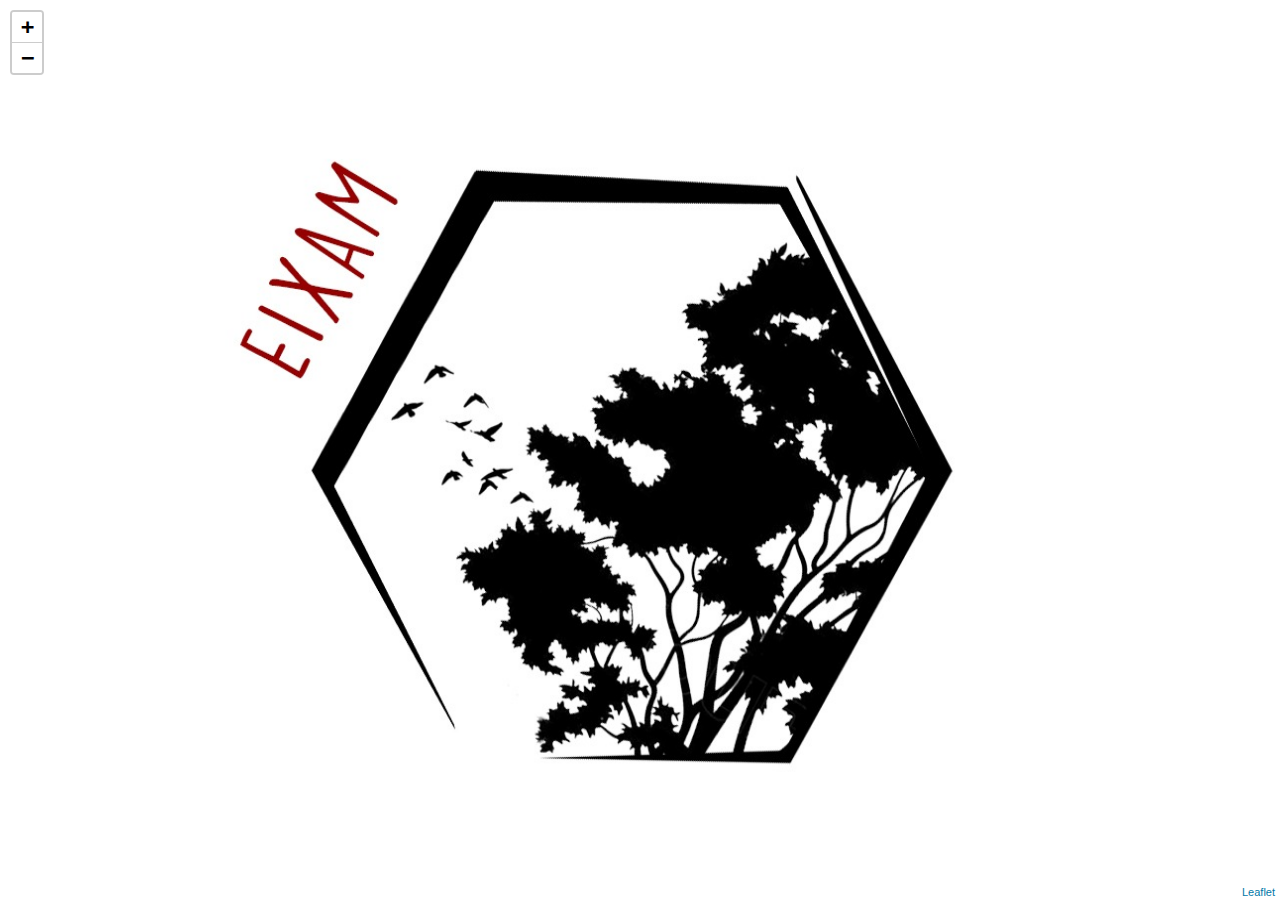
==== index.html @ 098d1ae9 "first commit" ====
<!DOCTYPE html>
<html><head>
<meta http-equiv="content-type" content="text/html; charset=UTF-8">	
	<title>Rusc</title>
	<meta charset="utf-8">
	<meta name="viewport" content="width=device-width, initial-scale=1.0">	
    <link rel="stylesheet" href="js/leaflet.css" >
    <script src="js/leaflet.js" ></script>


	<style>
		html, body {
			height: 100%;
			margin: 0;
		}
		#map {
		width: 100vw; height: 100%; background-color: #fff;
		}
	</style>	
</head>
<body>

<div id="map"></div>

<script type="text/javascript">

	var bounds = [[0,0], [1570,1910]];

	var map = L.map('map', {
		crs: L.CRS.Simple,
		maxZoom: 0,
		minZoom: -4,
		maxBounds: bounds
	});

	var image = L.imageOverlay('assets/logo.jpeg', bounds).addTo(map);

	map.fitBounds(bounds);

</script>





</body></html>
---- js/leaflet.css ----
/* required styles */

.leaflet-pane,
.leaflet-tile,
.leaflet-marker-icon,
.leaflet-marker-shadow,
.leaflet-tile-container,
.leaflet-pane > svg,
.leaflet-pane > canvas,
.leaflet-zoom-box,
.leaflet-image-layer,
.leaflet-layer {
	position: absolute;
	left: 0;
	top: 0;
	}
.leaflet-container {
	overflow: hidden;
	}
.leaflet-tile,
.leaflet-marker-icon,
.leaflet-marker-shadow {
	-webkit-user-select: none;
	   -moz-user-select: none;
	        user-select: none;
	  -webkit-user-drag: none;
	}
/* Safari renders non-retina tile on retina better with this, but Chrome is worse */
.leaflet-safari .leaflet-tile {
	image-rendering: -webkit-optimize-contrast;
	}
/* hack that prevents hw layers "stretching" when loading new tiles */
.leaflet-safari .leaflet-tile-container {
	width: 1600px;
	height: 1600px;
	-webkit-transform-origin: 0 0;
	}
.leaflet-marker-icon,
.leaflet-marker-shadow {
	display: block;
	}
/* .leaflet-container svg: reset svg max-width decleration shipped in Joomla! (joomla.org) 3.x */
/* .leaflet-container img: map is broken in FF if you have max-width: 100% on tiles */
.leaflet-container .leaflet-overlay-pane svg,
.leaflet-container .leaflet-marker-pane img,
.leaflet-container .leaflet-shadow-pane img,
.leaflet-container .leaflet-tile-pane img,
.leaflet-container img.leaflet-image-layer {
	max-width: none !important;
	max-height: none !important;
	}

.leaflet-container.leaflet-touch-zoom {
	-ms-touch-action: pan-x pan-y;
	touch-action: pan-x pan-y;
	}
.leaflet-container.leaflet-touch-drag {
	-ms-touch-action: pinch-zoom;
	/* Fallback for FF which doesn't support pinch-zoom */
	touch-action: none;
	touch-action: pinch-zoom;
}
.leaflet-container.leaflet-touch-drag.leaflet-touch-zoom {
	-ms-touch-action: none;
	touch-action: none;
}
.leaflet-container {
	-webkit-tap-highlight-color: transparent;
}
.leaflet-container a {
	-webkit-tap-highlight-color: rgba(51, 181, 229, 0.4);
}
.leaflet-tile {
	filter: inherit;
	visibility: hidden;
	}
.leaflet-tile-loaded {
	visibility: inherit;
	}
.leaflet-zoom-box {
	width: 0;
	height: 0;
	-moz-box-sizing: border-box;
	     box-sizing: border-box;
	z-index: 800;
	}
/* workaround for https://bugzilla.mozilla.org/show_bug.cgi?id=888319 */
.leaflet-overlay-pane svg {
	-moz-user-select: none;
	}

.leaflet-pane         { z-index: 400; }

.leaflet-tile-pane    { z-index: 200; }
.leaflet-overlay-pane { z-index: 400; }
.leaflet-shadow-pane  { z-index: 500; }
.leaflet-marker-pane  { z-index: 600; }
.leaflet-tooltip-pane   { z-index: 650; }
.leaflet-popup-pane   { z-index: 700; }

.leaflet-map-pane canvas { z-index: 100; }
.leaflet-map-pane svg    { z-index: 200; }

.leaflet-vml-shape {
	width: 1px;
	height: 1px;
	}
.lvml {
	behavior: url(#default#VML);
	display: inline-block;
	position: absolute;
	}


/* control positioning */

.leaflet-control {
	position: relative;
	z-index: 800;
	pointer-events: visiblePainted; /* IE 9-10 doesn't have auto */
	pointer-events: auto;
	}
.leaflet-top,
.leaflet-bottom {
	position: absolute;
	z-index: 1000;
	pointer-events: none;
	}
.leaflet-top {
	top: 0;
	}
.leaflet-right {
	right: 0;
	}
.leaflet-bottom {
	bottom: 0;
	}
.leaflet-left {
	left: 0;
	}
.leaflet-control {
	float: left;
	clear: both;
	}
.leaflet-right .leaflet-control {
	float: right;
	}
.leaflet-top .leaflet-control {
	margin-top: 10px;
	}
.leaflet-bottom .leaflet-control {
	margin-bottom: 10px;
	}
.leaflet-left .leaflet-control {
	margin-left: 10px;
	}
.leaflet-right .leaflet-control {
	margin-right: 10px;
	}


/* zoom and fade animations */

.leaflet-fade-anim .leaflet-tile {
	will-change: opacity;
	}
.leaflet-fade-anim .leaflet-popup {
	opacity: 0;
	-webkit-transition: opacity 0.2s linear;
	   -moz-transition: opacity 0.2s linear;
	     -o-transition: opacity 0.2s linear;
	        transition: opacity 0.2s linear;
	}
.leaflet-fade-anim .leaflet-map-pane .leaflet-popup {
	opacity: 1;
	}
.leaflet-zoom-animated {
	-webkit-transform-origin: 0 0;
	    -ms-transform-origin: 0 0;
	        transform-origin: 0 0;
	}
.leaflet-zoom-anim .leaflet-zoom-animated {
	will-change: transform;
	}
.leaflet-zoom-anim .leaflet-zoom-animated {
	-webkit-transition: -webkit-transform 0.25s cubic-bezier(0,0,0.25,1);
	   -moz-transition:    -moz-transform 0.25s cubic-bezier(0,0,0.25,1);
	     -o-transition:      -o-transform 0.25s cubic-bezier(0,0,0.25,1);
	        transition:         transform 0.25s cubic-bezier(0,0,0.25,1);
	}
.leaflet-zoom-anim .leaflet-tile,
.leaflet-pan-anim .leaflet-tile {
	-webkit-transition: none;
	   -moz-transition: none;
	     -o-transition: none;
	        transition: none;
	}

.leaflet-zoom-anim .leaflet-zoom-hide {
	visibility: hidden;
	}


/* cursors */

.leaflet-interactive {
	cursor: pointer;
	}
.leaflet-grab {
	cursor: -webkit-grab;
	cursor:    -moz-grab;
	}
.leaflet-crosshair,
.leaflet-crosshair .leaflet-interactive {
	cursor: crosshair;
	}
.leaflet-popup-pane,
.leaflet-control {
	cursor: auto;
	}
.leaflet-dragging .leaflet-grab,
.leaflet-dragging .leaflet-grab .leaflet-interactive,
.leaflet-dragging .leaflet-marker-draggable {
	cursor: move;
	cursor: -webkit-grabbing;
	cursor:    -moz-grabbing;
	}

/* marker & overlays interactivity */
.leaflet-marker-icon,
.leaflet-marker-shadow,
.leaflet-image-layer,
.leaflet-pane > svg path,
.leaflet-tile-container {
	pointer-events: none;
	}

.leaflet-marker-icon.leaflet-interactive,
.leaflet-image-layer.leaflet-interactive,
.leaflet-pane > svg path.leaflet-interactive {
	pointer-events: visiblePainted; /* IE 9-10 doesn't have auto */
	pointer-events: auto;
	}

/* visual tweaks */

.leaflet-container {
	background: #ddd;
	outline: 0;
	}
.leaflet-container a {
	color: #0078A8;
	}
.leaflet-container a.leaflet-active {
	outline: 2px solid orange;
	}
.leaflet-zoom-box {
	border: 2px dotted #38f;
	background: rgba(255,255,255,0.5);
	}


/* general typography */
.leaflet-container {
	font: 12px/1.5 "Helvetica Neue", Arial, Helvetica, sans-serif;
	}


/* general toolbar styles */

.leaflet-bar {
	box-shadow: 0 1px 5px rgba(0,0,0,0.65);
	border-radius: 4px;
	}
.leaflet-bar a,
.leaflet-bar a:hover {
	background-color: #fff;
	border-bottom: 1px solid #ccc;
	width: 26px;
	height: 26px;
	line-height: 26px;
	display: block;
	text-align: center;
	text-decoration: none;
	color: black;
	}
.leaflet-bar a,
.leaflet-control-layers-toggle {
	background-position: 50% 50%;
	background-repeat: no-repeat;
	display: block;
	}
.leaflet-bar a:hover {
	background-color: #f4f4f4;
	}
.leaflet-bar a:first-child {
	border-top-left-radius: 4px;
	border-top-right-radius: 4px;
	}
.leaflet-bar a:last-child {
	border-bottom-left-radius: 4px;
	border-bottom-right-radius: 4px;
	border-bottom: none;
	}
.leaflet-bar a.leaflet-disabled {
	cursor: default;
	background-color: #f4f4f4;
	color: #bbb;
	}

.leaflet-touch .leaflet-bar a {
	width: 30px;
	height: 30px;
	line-height: 30px;
	}
.leaflet-touch .leaflet-bar a:first-child {
	border-top-left-radius: 2px;
	border-top-right-radius: 2px;
	}
.leaflet-touch .leaflet-bar a:last-child {
	border-bottom-left-radius: 2px;
	border-bottom-right-radius: 2px;
	}

/* zoom control */

.leaflet-control-zoom-in,
.leaflet-control-zoom-out {
	font: bold 18px 'Lucida Console', Monaco, monospace;
	text-indent: 1px;
	}

.leaflet-touch .leaflet-control-zoom-in, .leaflet-touch .leaflet-control-zoom-out  {
	font-size: 22px;
	}


/* layers control */

.leaflet-control-layers {
	box-shadow: 0 1px 5px rgba(0,0,0,0.4);
	background: #fff;
	border-radius: 5px;
	}
.leaflet-control-layers-toggle {
	background-image: url(images/layers.png);
	width: 36px;
	height: 36px;
	}
.leaflet-retina .leaflet-control-layers-toggle {
	background-image: url(images/layers-2x.png);
	background-size: 26px 26px;
	}
.leaflet-touch .leaflet-control-layers-toggle {
	width: 44px;
	height: 44px;
	}
.leaflet-control-layers .leaflet-control-layers-list,
.leaflet-control-layers-expanded .leaflet-control-layers-toggle {
	display: none;
	}
.leaflet-control-layers-expanded .leaflet-control-layers-list {
	display: block;
	position: relative;
	}
.leaflet-control-layers-expanded {
	padding: 6px 10px 6px 6px;
	color: #333;
	background: #fff;
	}
.leaflet-control-layers-scrollbar {
	overflow-y: scroll;
	overflow-x: hidden;
	padding-right: 5px;
	}
.leaflet-control-layers-selector {
	margin-top: 2px;
	position: relative;
	top: 1px;
	}
.leaflet-control-layers label {
	display: block;
	}
.leaflet-control-layers-separator {
	height: 0;
	border-top: 1px solid #ddd;
	margin: 5px -10px 5px -6px;
	}

/* Default icon URLs */
.leaflet-default-icon-path {
	background-image: url(images/marker-icon.png);
	}


/* attribution and scale controls */

.leaflet-container .leaflet-control-attribution {
	background: #fff;
	background: rgba(255, 255, 255, 0.7);
	margin: 0;
	}
.leaflet-control-attribution,
.leaflet-control-scale-line {
	padding: 0 5px;
	color: #333;
	}
.leaflet-control-attribution a {
	text-decoration: none;
	}
.leaflet-control-attribution a:hover {
	text-decoration: underline;
	}
.leaflet-container .leaflet-control-attribution,
.leaflet-container .leaflet-control-scale {
	font-size: 11px;
	}
.leaflet-left .leaflet-control-scale {
	margin-left: 5px;
	}
.leaflet-bottom .leaflet-control-scale {
	margin-bottom: 5px;
	}
.leaflet-control-scale-line {
	border: 2px solid #777;
	border-top: none;
	line-height: 1.1;
	padding: 2px 5px 1px;
	font-size: 11px;
	white-space: nowrap;
	overflow: hidden;
	-moz-box-sizing: border-box;
	     box-sizing: border-box;

	background: #fff;
	background: rgba(255, 255, 255, 0.5);
	}
.leaflet-control-scale-line:not(:first-child) {
	border-top: 2px solid #777;
	border-bottom: none;
	margin-top: -2px;
	}
.leaflet-control-scale-line:not(:first-child):not(:last-child) {
	border-bottom: 2px solid #777;
	}

.leaflet-touch .leaflet-control-attribution,
.leaflet-touch .leaflet-control-layers,
.leaflet-touch .leaflet-bar {
	box-shadow: none;
	}
.leaflet-touch .leaflet-control-layers,
.leaflet-touch .leaflet-bar {
	border: 2px solid rgba(0,0,0,0.2);
	background-clip: padding-box;
	}


/* popup */

.leaflet-popup {
	position: absolute;
	text-align: center;
	margin-bottom: 20px;
	}
.leaflet-popup-content-wrapper {
	padding: 1px;
	text-align: left;
	border-radius: 12px;
	}
.leaflet-popup-content {
	margin: 13px 19px;
	line-height: 1.4;
	}
.leaflet-popup-content p {
	margin: 18px 0;
	}
.leaflet-popup-tip-container {
	width: 40px;
	height: 20px;
	position: absolute;
	left: 50%;
	margin-left: -20px;
	overflow: hidden;
	pointer-events: none;
	}
.leaflet-popup-tip {
	width: 17px;
	height: 17px;
	padding: 1px;

	margin: -10px auto 0;

	-webkit-transform: rotate(45deg);
	   -moz-transform: rotate(45deg);
	    -ms-transform: rotate(45deg);
	     -o-transform: rotate(45deg);
	        transform: rotate(45deg);
	}
.leaflet-popup-content-wrapper,
.leaflet-popup-tip {
	background: white;
	color: #333;
	box-shadow: 0 3px 14px rgba(0,0,0,0.4);
	}
.leaflet-container a.leaflet-popup-close-button {
	position: absolute;
	top: 0;
	right: 0;
	padding: 4px 4px 0 0;
	border: none;
	text-align: center;
	width: 18px;
	height: 14px;
	font: 16px/14px Tahoma, Verdana, sans-serif;
	color: #c3c3c3;
	text-decoration: none;
	font-weight: bold;
	background: transparent;
	}
.leaflet-container a.leaflet-popup-close-button:hover {
	color: #999;
	}
.leaflet-popup-scrolled {
	overflow: auto;
	border-bottom: 1px solid #ddd;
	border-top: 1px solid #ddd;
	}

.leaflet-oldie .leaflet-popup-content-wrapper {
	zoom: 1;
	}
.leaflet-oldie .leaflet-popup-tip {
	width: 24px;
	margin: 0 auto;

	-ms-filter: "progid:DXImageTransform.Microsoft.Matrix(M11=0.70710678, M12=0.70710678, M21=-0.70710678, M22=0.70710678)";
	filter: progid:DXImageTransform.Microsoft.Matrix(M11=0.70710678, M12=0.70710678, M21=-0.70710678, M22=0.70710678);
	}
.leaflet-oldie .leaflet-popup-tip-container {
	margin-top: -1px;
	}

.leaflet-oldie .leaflet-control-zoom,
.leaflet-oldie .leaflet-control-layers,
.leaflet-oldie .leaflet-popup-content-wrapper,
.leaflet-oldie .leaflet-popup-tip {
	border: 1px solid #999;
	}


/* div icon */

.leaflet-div-icon {
	background: #fff;
	border: 1px solid #666;
	}


/* Tooltip */
/* Base styles for the element that has a tooltip */
.leaflet-tooltip {
	position: absolute;
	padding: 6px;
	background-color: #fff;
	border: 1px solid #fff;
	border-radius: 3px;
	color: #222;
	white-space: nowrap;
	-webkit-user-select: none;
	-moz-user-select: none;
	-ms-user-select: none;
	user-select: none;
	pointer-events: none;
	box-shadow: 0 1px 3px rgba(0,0,0,0.4);
	}
.leaflet-tooltip.leaflet-clickable {
	cursor: pointer;
	pointer-events: auto;
	}
.leaflet-tooltip-top:before,
.leaflet-tooltip-bottom:before,
.leaflet-tooltip-left:before,
.leaflet-tooltip-right:before {
	position: absolute;
	pointer-events: none;
	border: 6px solid transparent;
	background: transparent;
	content: "";
	}

/* Directions */

.leaflet-tooltip-bottom {
	margin-top: 6px;
}
.leaflet-tooltip-top {
	margin-top: -6px;
}
.leaflet-tooltip-bottom:before,
.leaflet-tooltip-top:before {
	left: 50%;
	margin-left: -6px;
	}
.leaflet-tooltip-top:before {
	bottom: 0;
	margin-bottom: -12px;
	border-top-color: #fff;
	}
.leaflet-tooltip-bottom:before {
	top: 0;
	margin-top: -12px;
	margin-left: -6px;
	border-bottom-color: #fff;
	}
.leaflet-tooltip-left {
	margin-left: -6px;
}
.leaflet-tooltip-right {
	margin-left: 6px;
}
.leaflet-tooltip-left:before,
.leaflet-tooltip-right:before {
	top: 50%;
	margin-top: -6px;
	}
.leaflet-tooltip-left:before {
	right: 0;
	margin-right: -12px;
	border-left-color: #fff;
	}
.leaflet-tooltip-right:before {
	left: 0;
	margin-left: -12px;
	border-right-color: #fff;
	}
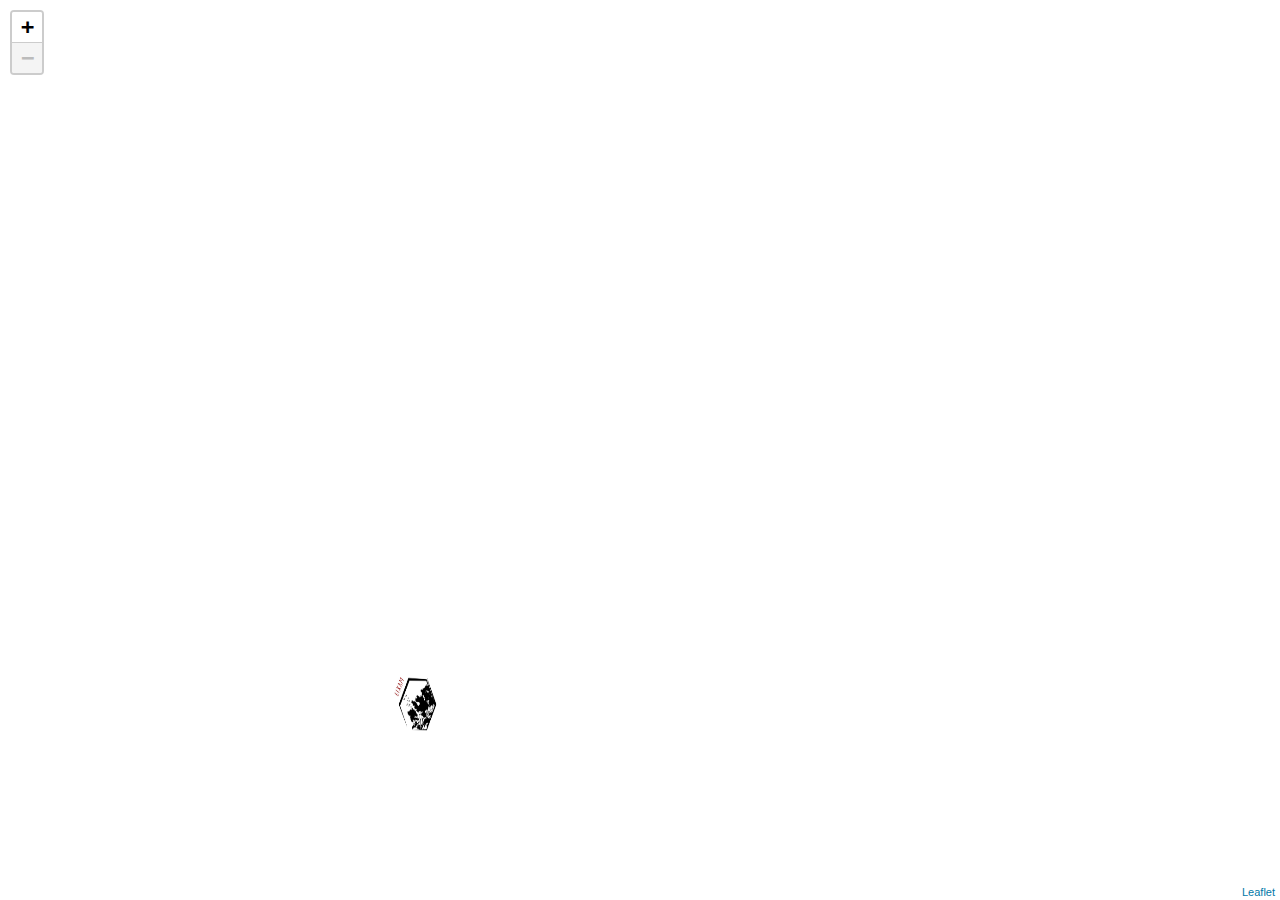
==== commit b10e3e94: "connexió api, proves array" ====
--- a/index.html
+++ b/index.html
@@ -24,23 +24,47 @@
 
 <script type="text/javascript">
 
-	var bounds = [[0,0], [1570,1910]];
+	//getting data from actual site
+	var api = "https://public-api.wordpress.com/wp/v2/sites/ruscarch.com";
+	var data=null;
+	function getPosts() {
+	  var xhttp = new XMLHttpRequest();
+	  xhttp.onreadystatechange = function() {
+	    if (this.readyState == 4 && this.status == 200) {
+	    	data=JSON.parse(this.responseText);
+	      	console.log(data);
+	    }
+	  };
+	  xhttp.open("GET", api+"/posts", true);
+	  xhttp.send();
+	}
 
-	var map = L.map('map', {
+	var images = [
+		{	src:'assets/logo.jpeg',
+			bounds:[[400,1000],[1500,1910]]
+			//, click: loadImg('assets/headers.jpeg')				
+		}
+	 ];	
+	var img = images[0];
+
+	var bounds = [[0,0], [10000,10000]];
+
+	var map = L.map('map', {	
 		crs: L.CRS.Simple,
 		maxZoom: 0,
 		minZoom: -4,
 		maxBounds: bounds
 	});
-
-	var image = L.imageOverlay('assets/logo.jpeg', bounds).addTo(map);
-
 	map.fitBounds(bounds);
 
-</script>
-
-
-
-
-
+	function loadImg(href){
+		L.imageOverlay(href, img.bounds,{interactive:true}).
+			addTo(map)
+			//.on('click', (function(){alert("fsd")});)
+			;
+	};
+	//load index
+	loadImg(img.src);
+	getPosts();
+	</script>
 </body></html>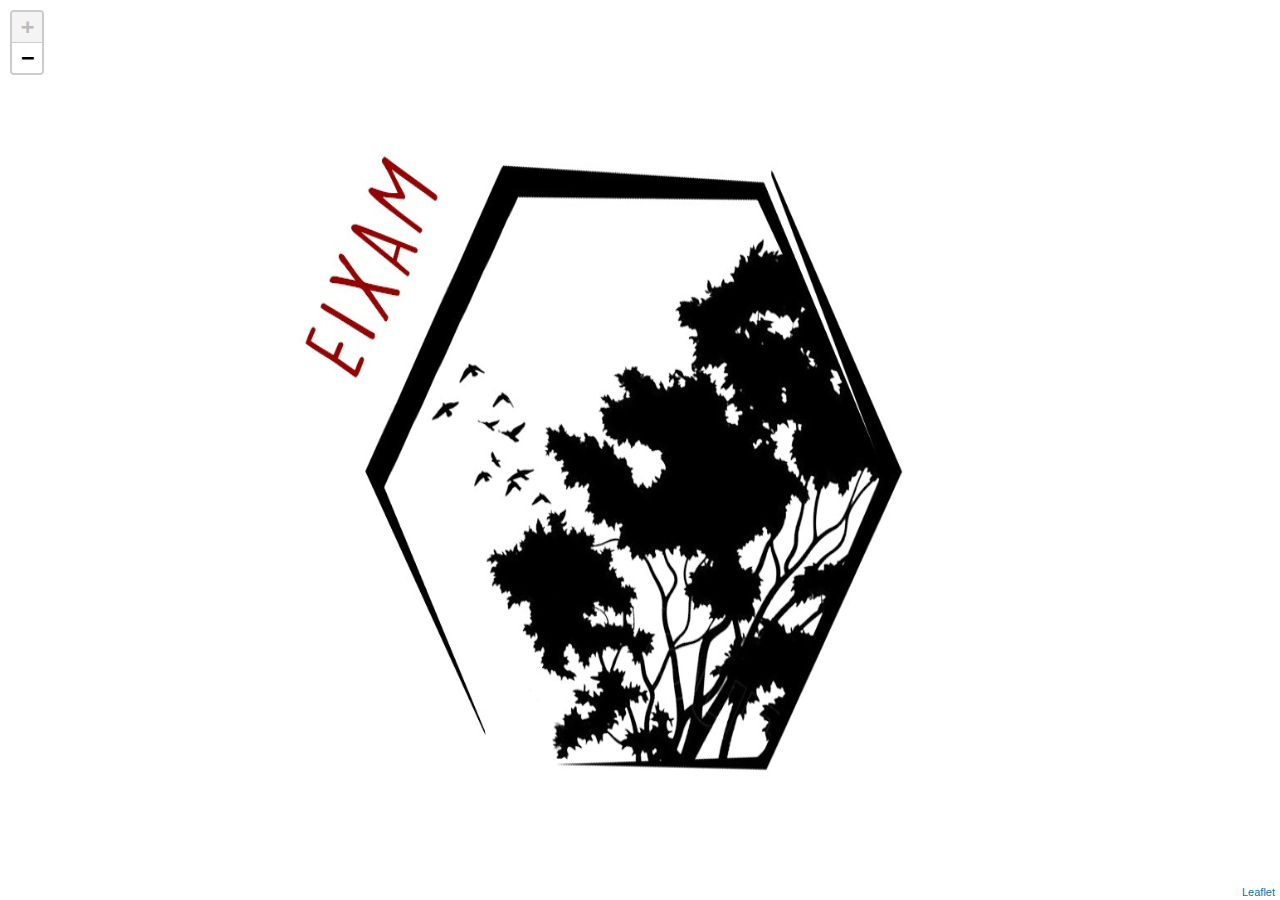
==== commit 8f1a74b1: "click working" ====
--- a/index.html
+++ b/index.html
@@ -40,14 +40,19 @@
 	}
 
 	var images = [
-		{	src:'assets/logo.jpeg',
-			bounds:[[400,1000],[1500,1910]]
+		{	
+			src:'assets/logo.png',
+			bounds:[[0,0], [800,800]]
 			//, click: loadImg('assets/headers.jpeg')				
-		}
+		},
+		{	
+			src:'assets/headers.png',
+			bounds:[[800,0], [1600,800]]
+			//, click: loadImg('assets/headers.jpeg')				
+		},
 	 ];	
-	var img = images[0];
 
-	var bounds = [[0,0], [10000,10000]];
+	var bounds = [[0,0], [800,800]];
 
 	var map = L.map('map', {	
 		crs: L.CRS.Simple,
@@ -57,14 +62,16 @@
 	});
 	map.fitBounds(bounds);
 
-	function loadImg(href){
-		L.imageOverlay(href, img.bounds,{interactive:true}).
-			addTo(map)
-			//.on('click', (function(){alert("fsd")});)
-			;
+	function loadImg(img){
+		L.imageOverlay(img.src, img.bounds,{interactive:true})
+			.addTo(map)
+			.on('click', function(e){
+				alert(img.src);
+			});
 	};
 	//load index
-	loadImg(img.src);
+	loadImg(images[0]);
+	loadImg(images[1]);
 	getPosts();
 	</script>
 </body></html>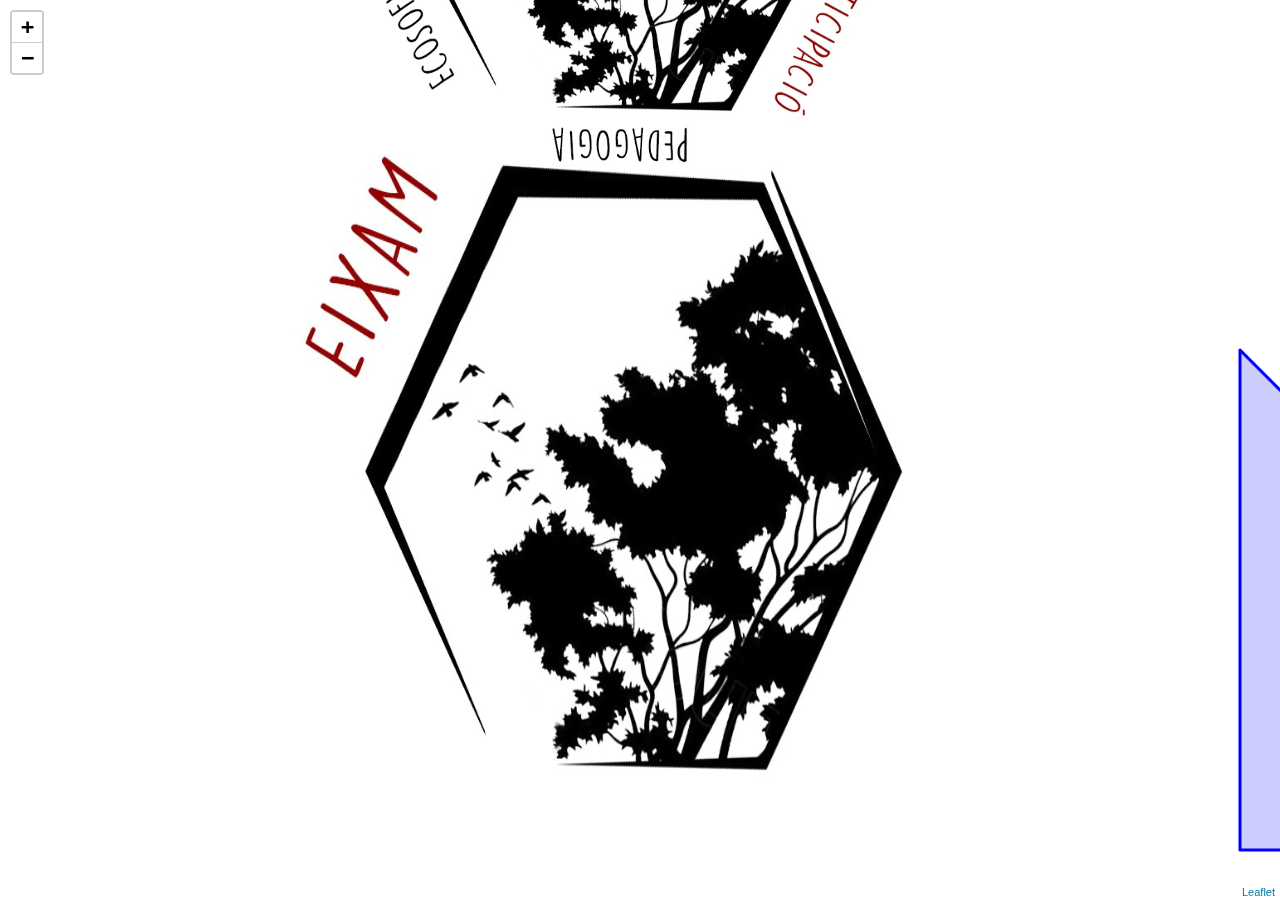
==== commit d00f6638: "relation dynamic graphics option" ====
--- a/index.html
+++ b/index.html
@@ -47,31 +47,88 @@
 		},
 		{	
 			src:'assets/headers.png',
-			bounds:[[800,0], [1600,800]]
+			bounds:[[600,0], [1300,800]]
 			//, click: loadImg('assets/headers.jpeg')				
 		},
 	 ];	
 
-	var bounds = [[0,0], [800,800]];
-
 	var map = L.map('map', {	
 		crs: L.CRS.Simple,
-		maxZoom: 0,
-		minZoom: -4,
-		maxBounds: bounds
+		maxZoom: 10,
+		minZoom: -4
 	});
-	map.fitBounds(bounds);
+	map.fitBounds([[0,0], [800,800]]);
 
 	function loadImg(img){
 		L.imageOverlay(img.src, img.bounds,{interactive:true})
 			.addTo(map)
-			.on('click', function(e){
-				alert(img.src);
-			});
+			//.on('click', function(e){
+			//	alert(img.src);
+			//})
+			;
 	};
 	//load index
 	loadImg(images[0]);
 	loadImg(images[1]);
 	getPosts();
+
+	map.addEventListener('mousemove', function(ev) {
+	   //console.log(ev.latlng.lat+" "+ ev.latlng.lng);
+	});
+	
+	var polyline = L.polygon([
+	    [0,1000],
+	    [500,1000],
+	    [0,1500],
+	    [0,1000]
+	], {color: 'blue'}).addTo(map).on('click', function(e){
+				alert("fsd");
+			});;
+	
+
+	                var popup = null;
+                function highlightFeature(e) {
+                    var layer = e.target;
+                    layer.setStyle({
+                        weight: 5,
+                        color: '#666',
+                        dashArray: '',
+                        fillOpacity: 0.7
+                    });
+                    if (!L.Browser.ie && !L.Browser.opera) {
+                        layer.bringToFront();
+                    }
+                }
+                function resetHighlight(e) {
+                    geojson.resetStyle(e.target);
+                }
+                function click(e) {
+                    popup = L.popup()
+                                    .setLatLng(e.latlng)
+                                    .setContent("Hexagon ID: "+e.target.feature.properties.id)
+                                    .openOn(map);
+                }
+                function onEachFeature(feature, layer) {
+                    layer.on({
+                        mouseover: highlightFeature,
+                        mouseout: resetHighlight,
+                        click: click
+                    });
+                }
+                function style(feature) {
+                    return {
+                        fillColor: 'blue',
+                        weight: 2,
+                        opacity: 1,
+                        color: 'white',
+                        dashArray: '3',
+                        fillOpacity: 0.5
+                    };
+                }
+                grid = H.hexagonalGrid([10.39466389,43.72234167],5,2, 0.008);
+                var geojson = L.geoJson(grid, {
+                                    style: style,
+                                    onEachFeature: onEachFeature
+                }).addTo(map);
 	</script>
 </body></html>